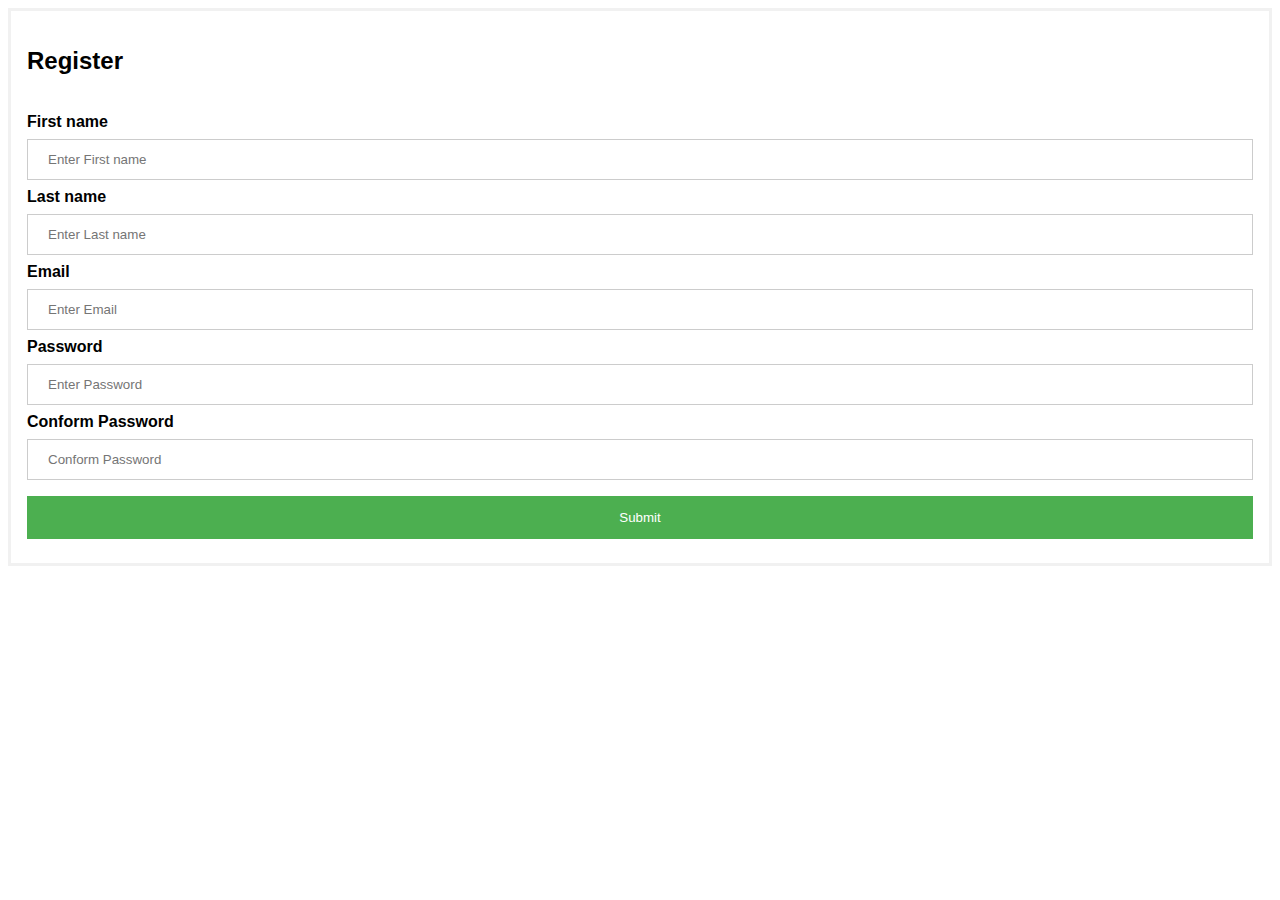
==== register.html @ 2e3eeee0 "login and register form created" ====
<!DOCTYPE html>
<html>

<head>
  <meta name="viewport" content="width=device-width, initial-scale=1">
  <style>
    body {
      font-family: Arial, Helvetica, sans-serif;
    }

    form {
      border: 3px solid #f1f1f1;
    }

    input[type=text],
    input[type=email],
    input[type=password] {
      width: 100%;
      padding: 12px 20px;
      margin: 8px 0;
      display: inline-block;
      border: 1px solid #ccc;
      box-sizing: border-box;
    }

    button {
      background-color: #4CAF50;
      color: white;
      padding: 14px 20px;
      margin: 8px 0;
      border: none;
      cursor: pointer;
      width: 100%;
    }

    .container {
      padding: 16px;
    }

    span.psw {
      float: right;
      padding-top: 16px;
    }

    /* Change styles for span and cancel button on extra small screens */
    @media screen and (max-width: 300px) {
      span.psw {
        display: block;
        float: none;
      }

    }
  </style>
</head>

<body>



  <form action="/action_page.php" method="post">


    <div class="container">
      <h2>Register</h2> <br>
      <label for="uname"><b>First name</b></label>
      <input type="text" placeholder="Enter First name" name="fname" required>

      <label for="uname"><b>Last name</b></label>
      <input type="text" placeholder="Enter Last name" name="lname" required>

      <label for="uname"><b>Email</b></label>
      <input type="email" placeholder="Enter Email" name="email" required>

      <label for="psw"><b>Password</b></label>
      <input type="password" placeholder="Enter Password" name="psw" required>

      <label for="psw"><b>Conform Password</b></label>
      <input type="password" placeholder="Conform Password" name="psw" required>

      <button type="submit">Submit</button>

    </div>




    </div>
  </form>
</body>

</html>
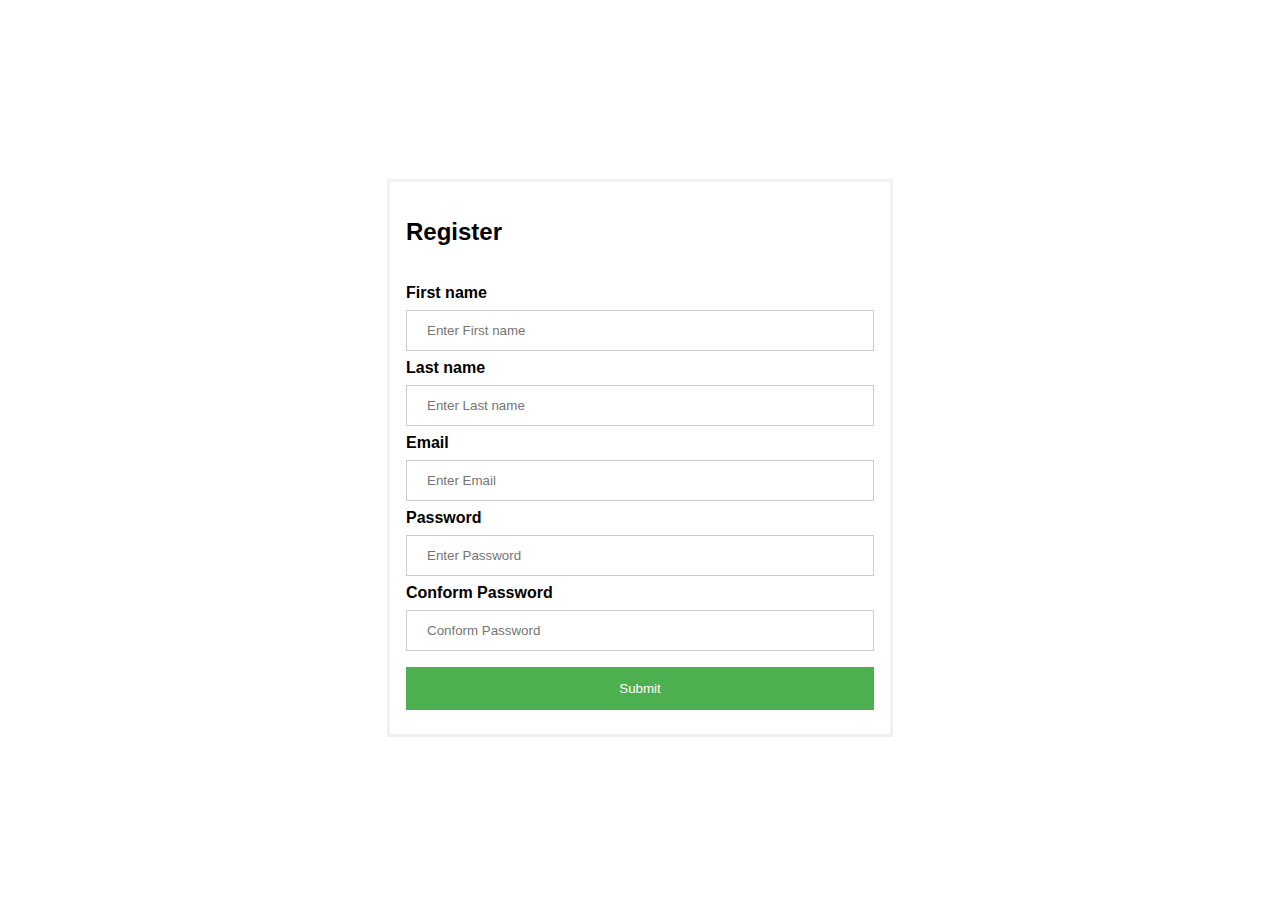
==== commit a532cd38: "changed" ====
--- a/register.html
+++ b/register.html
@@ -6,10 +6,15 @@
   <style>
     body {
       font-family: Arial, Helvetica, sans-serif;
+      display: flex;
+      justify-content: center;
+      align-items: center;
+      min-height: 100vh;
     }
 
     form {
       border: 3px solid #f1f1f1;
+      width: 500px;
     }
 
     input[type=text],
